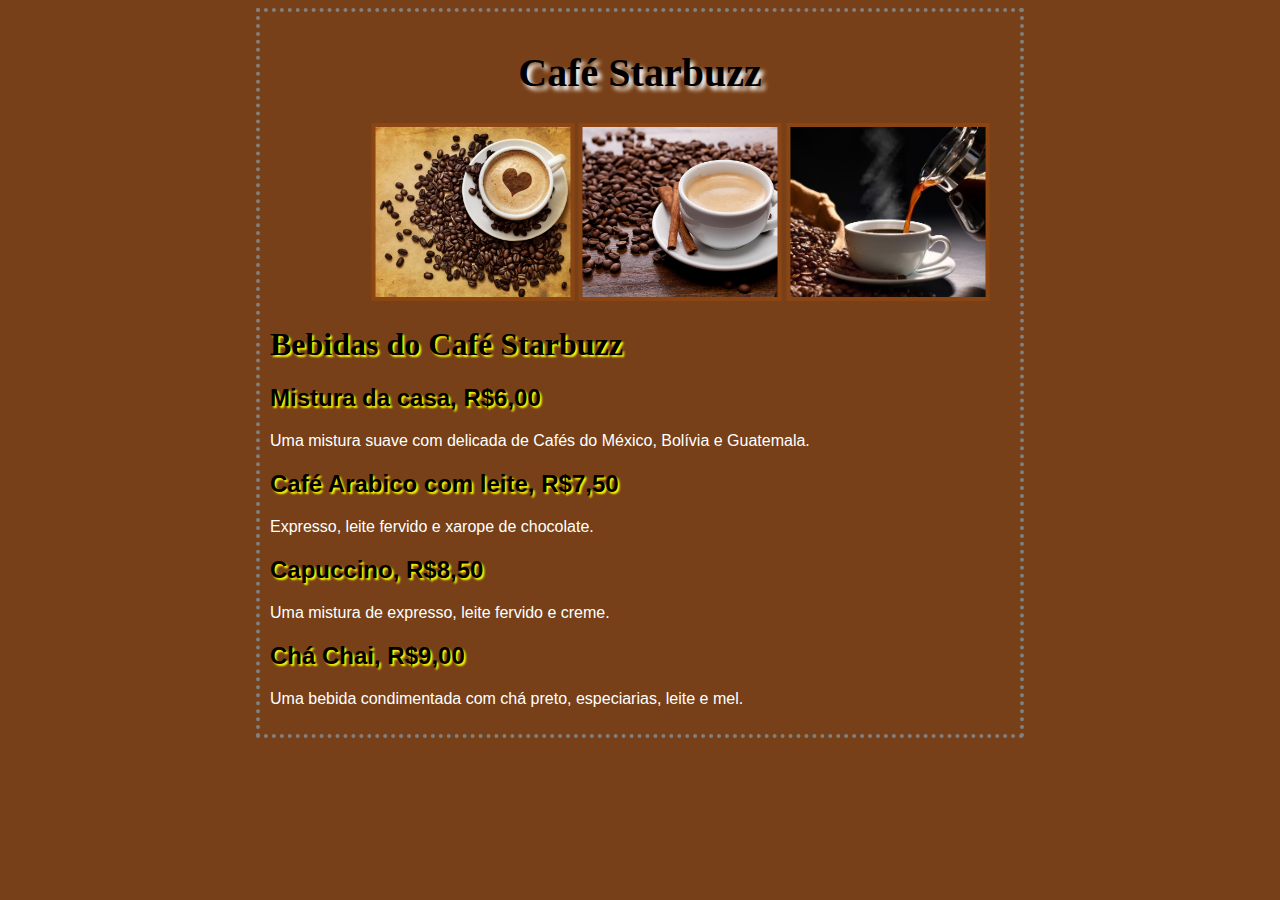
==== cafe.html @ cbdeb85d "codigo do site do café" ====
<!DOCTYPE html>
<html lang="pt-br">
    <head>
        <link rel="stylesheet" type="text/css" href="estilo_cafe.css">
        <meta charset="utf-8">
        <title>Café Starbuzz</title>
    </head>
    <body>
        <h1 class="titulo">Café Starbuzz</h1>
        <img src="cafe.jpg" width="195" height="170" border="3">
        <img src="cafe2.jpg" width="195" height="170" border="3"> 
        <img src="cafe3.jpg" width="195" height="170" border="3">
        <h1>Bebidas do Café Starbuzz</h1>
        <h2>Mistura da casa, R$6,00</h2>
        <p>Uma mistura suave com delicada de Cafés do México, Bolívia e Guatemala.</p>
        <h2>Café Arabico com leite, R$7,50</h2>
        <p>Expresso, leite fervido e xarope de chocolate.</p>
        <h2>Capuccino, R$8,50</h2>
        <p>Uma mistura de expresso, leite fervido e creme.</p>
        <h2>Chá Chai, R$9,00</h2>
        <p>Uma bebida condimentada com chá preto, especiarias, leite e mel.</p>
    </body>
</html>
---- estilo_cafe.css ----
body{
    background-color: #774018;
    margin-left: 20%;
    margin-right: 20%;
    border: 4px dotted gray;
    padding: 10px 10px 10px 10px;
    font-family: sans-serif;
}
h1.titulo {
    color: #000000;
    font-family: verdana;
    text-shadow: 4px 4px 4px white;
    font-size: 30pt;
    text-align: center;
}
h1 {
    color: #000000;
    font-family: verdana;
    text-shadow: 2px 2px 2px yellow;
}
h2 {
    color: #000000;
    text-shadow: 2px 2px 2px yellow;
}
img {
    border: 4px solid #8B4513;
    object-fit: cover;
    transform: translateX(50%);
}
p {
    color: white;
}
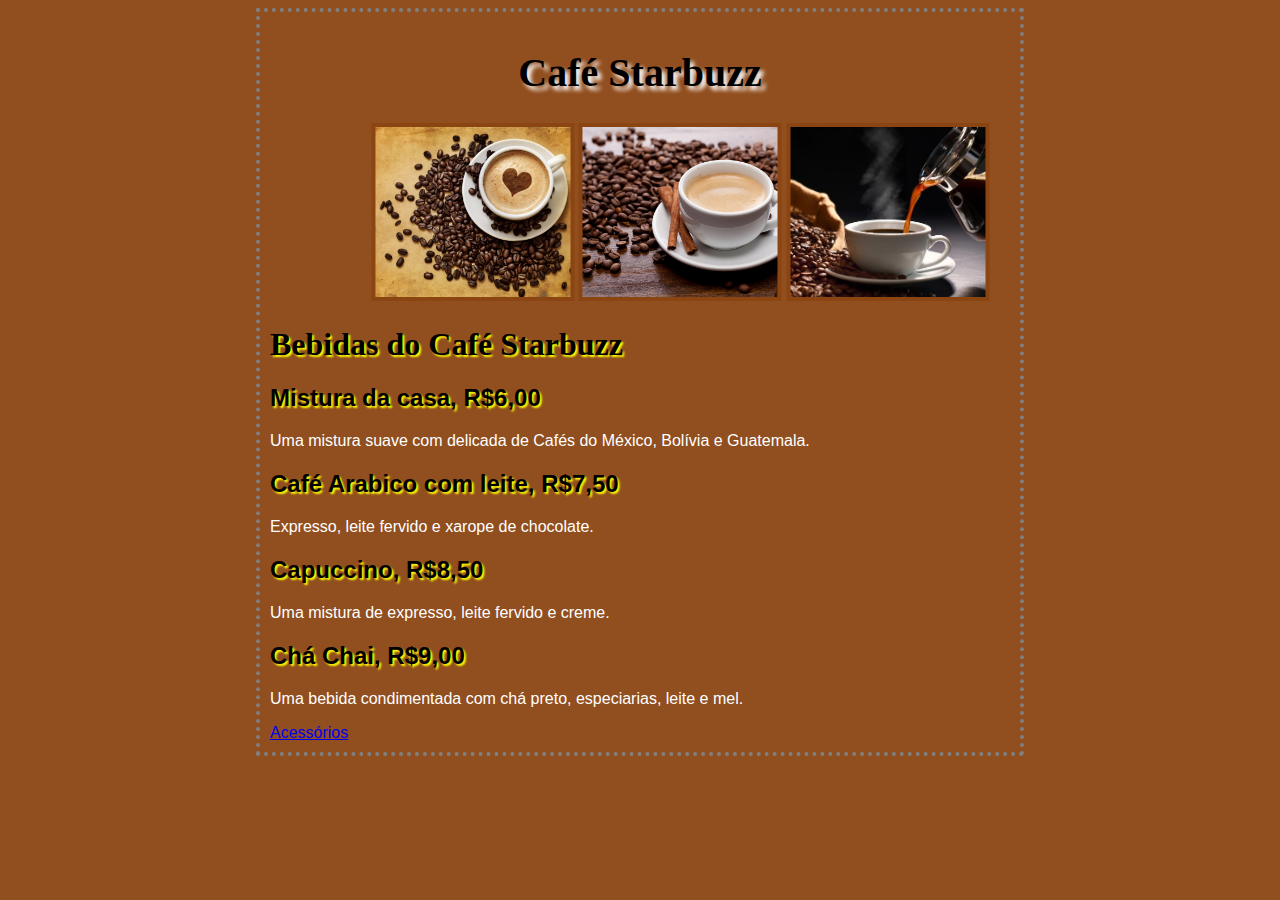
==== commit da0aa8a4: "28/02 2 sites do cafe" ====
--- a/cafe.html
+++ b/cafe.html
@@ -19,5 +19,6 @@
         <p>Uma mistura de expresso, leite fervido e creme.</p>
         <h2>Chá Chai, R$9,00</h2>
         <p>Uma bebida condimentada com chá preto, especiarias, leite e mel.</p>
+        <a href="index.html">Acessórios</a>
     </body>
 </html>--- a/estilo_cafe.css
+++ b/estilo_cafe.css
@@ -1,5 +1,5 @@
 body{
-    background-color: #774018;
+    background-color: #914e1e;
     margin-left: 20%;
     margin-right: 20%;
     border: 4px dotted gray;
@@ -29,4 +29,4 @@
 }
 p {
     color: white;
-}+}
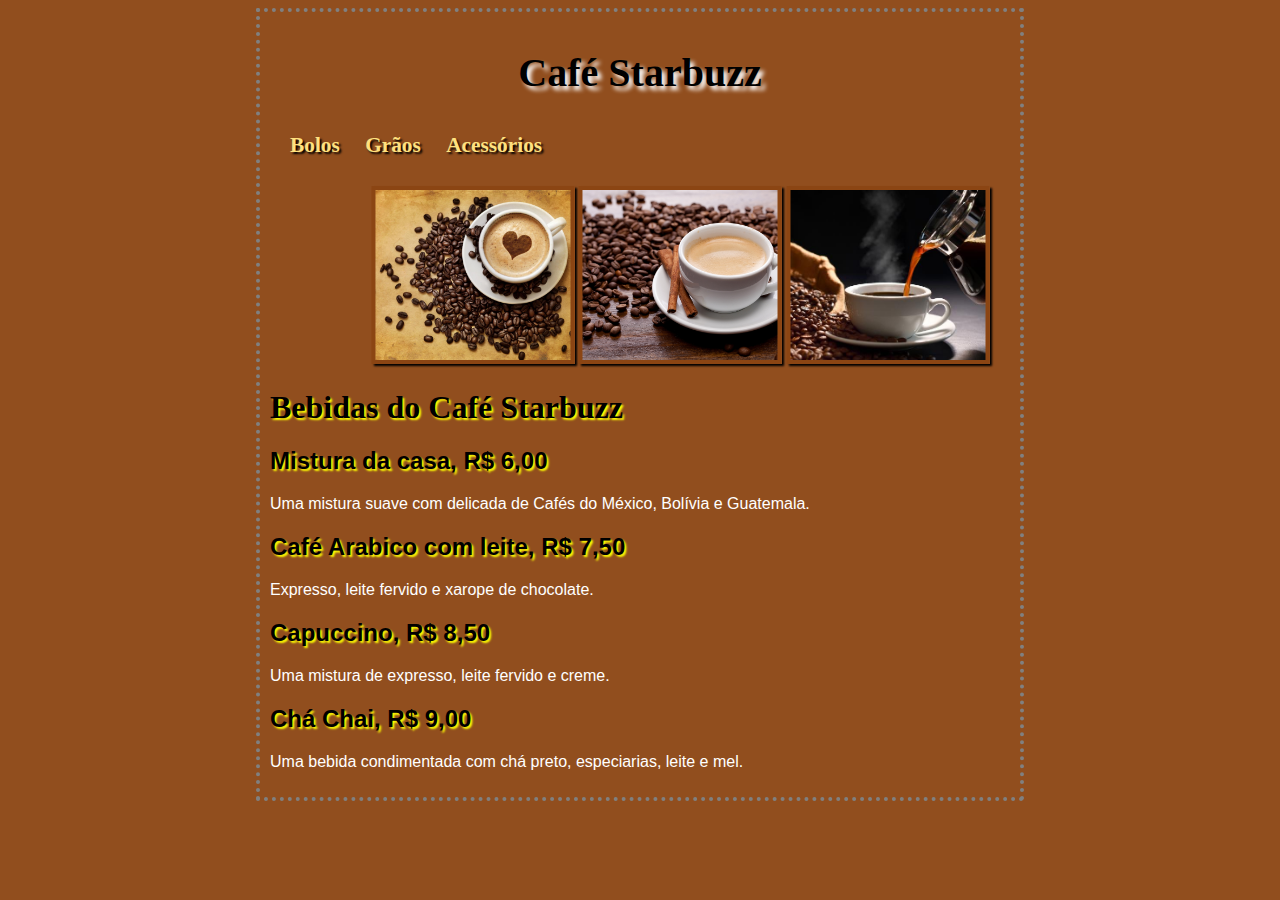
==== commit 5458bc38: "site completo 06/03" ====
--- a/cafe.html
+++ b/cafe.html
@@ -7,18 +7,23 @@
     </head>
     <body>
         <h1 class="titulo">Café Starbuzz</h1>
+        <nav>
+            <a href="site3.html">Bolos</a>
+            <a href="site2.html">Grãos</a>
+            <a href="index.html">Acessórios</a>
+        </nav>
+        <br>
         <img src="cafe.jpg" width="195" height="170" border="3">
         <img src="cafe2.jpg" width="195" height="170" border="3"> 
         <img src="cafe3.jpg" width="195" height="170" border="3">
         <h1>Bebidas do Café Starbuzz</h1>
-        <h2>Mistura da casa, R$6,00</h2>
+        <h2>Mistura da casa, R$ 6,00</h2>
         <p>Uma mistura suave com delicada de Cafés do México, Bolívia e Guatemala.</p>
-        <h2>Café Arabico com leite, R$7,50</h2>
+        <h2>Café Arabico com leite, R$ 7,50</h2>
         <p>Expresso, leite fervido e xarope de chocolate.</p>
-        <h2>Capuccino, R$8,50</h2>
+        <h2>Capuccino, R$ 8,50</h2>
         <p>Uma mistura de expresso, leite fervido e creme.</p>
-        <h2>Chá Chai, R$9,00</h2>
+        <h2>Chá Chai, R$ 9,00</h2>
         <p>Uma bebida condimentada com chá preto, especiarias, leite e mel.</p>
-        <a href="index.html">Acessórios</a>
     </body>
 </html>--- a/estilo_cafe.css
+++ b/estilo_cafe.css
@@ -22,8 +22,26 @@
     color: #000000;
     text-shadow: 2px 2px 2px yellow;
 }
+nav{
+    padding: 10px;
+    font-size: 16pt;
+    font-family: verdana;
+    font-weight: bold;
+}
+nav > a{
+    color: #ffe17f;
+    padding: 10px;
+    text-decoration: none;
+    text-shadow: 2px 2px 2px rgb(0, 0, 0);
+    transition-duration: .5s;
+}
+nav > a:hover {
+    background-color: #bb6629;
+    color:rgb(255, 255, 255);
+}
 img {
     border: 4px solid #8B4513;
+    box-shadow: 2px 2px 2px black;
     object-fit: cover;
     transform: translateX(50%);
 }
